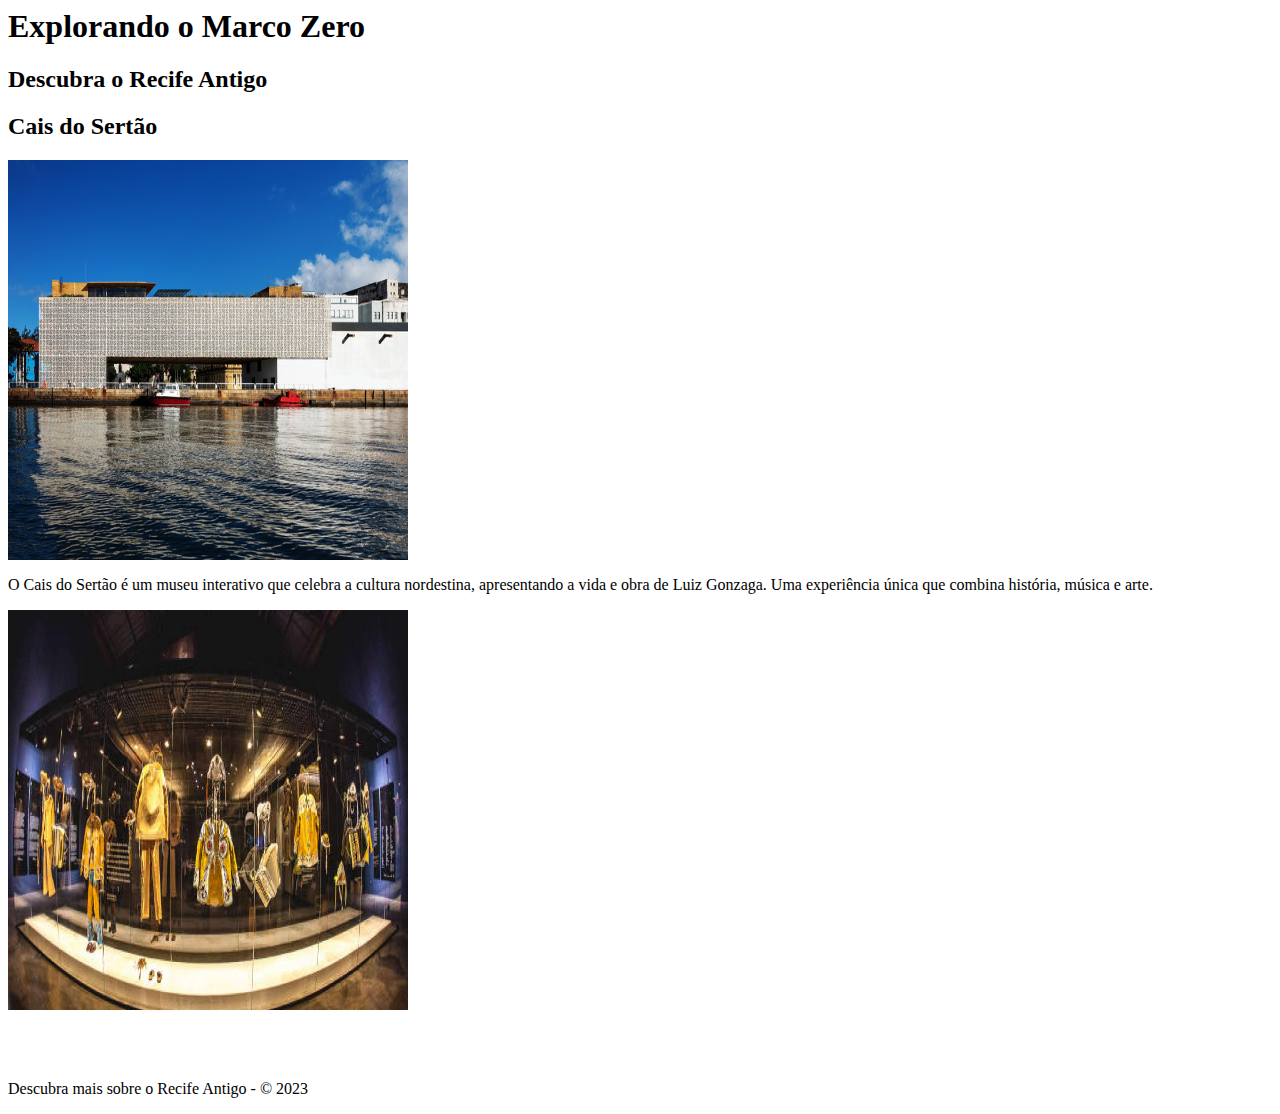
==== cais-do-sertao.html @ 19d8c9e2 "Add files via upload" ====
<head>
    <meta charset="UTF-8">
    <meta name="viewport" content="width=device-width, initial-scale=1.0">
    <title>Marco Zero - Recife</title>
</head>
<body>

    <header>
        <h1>Explorando o Marco Zero</h1>
        <h2>Descubra o Recife Antigo</h2>
    </header>

    <section>
        <h2>Cais do Sertão</h2>
        <img src="cais-do-sertao1.jpg" alt="Foto do Cais do Sertão"width="400px" height="400px"/>
        <p>O Cais do Sertão é um museu interativo que celebra a cultura nordestina, apresentando a vida e obra de Luiz Gonzaga. Uma experiência única que combina história, música e arte.</p>
        <img src="cais-do-sertao2.jpg" alt="Foto do Cais do Sertão"width="400px" height="400px"/>
    
    </section>

    <br>
    <br>
    <br>

    <footer>
        <p>Descubra mais sobre o Recife Antigo - © 2023 </p>
    </footer>

</body>
</html>
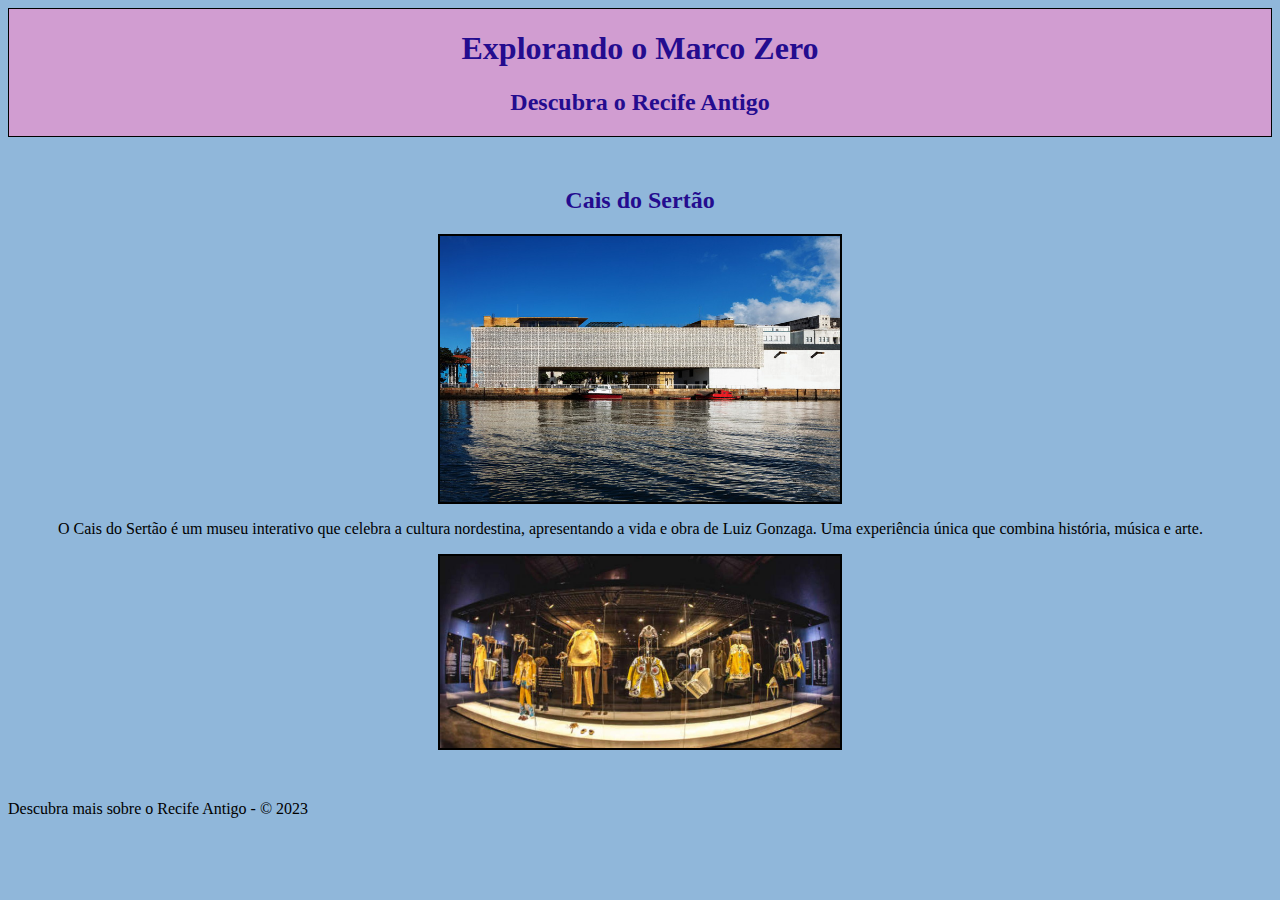
==== commit f1b7a8ca: "adicionado estilização em css" ====
--- a/cais-do-sertao.html
+++ b/cais-do-sertao.html
@@ -1,7 +1,8 @@
 <head>
     <meta charset="UTF-8">
     <meta name="viewport" content="width=device-width, initial-scale=1.0">
-    <title>Marco Zero - Recife</title>
+    <link rel="stylesheet" href="styles.css">
+    <title>Cais do Sertão- Recife</title>
 </head>
 <body>
 
@@ -10,20 +11,17 @@
         <h2>Descubra o Recife Antigo</h2>
     </header>
 
-    <section>
-        <h2>Cais do Sertão</h2>
-        <img src="cais-do-sertao1.jpg" alt="Foto do Cais do Sertão"width="400px" height="400px"/>
-        <p>O Cais do Sertão é um museu interativo que celebra a cultura nordestina, apresentando a vida e obra de Luiz Gonzaga. Uma experiência única que combina história, música e arte.</p>
-        <img src="cais-do-sertao2.jpg" alt="Foto do Cais do Sertão"width="400px" height="400px"/>
+    <section class="section">
+
+        <h2> <center>Cais do Sertão</center></h2>
+        <img class="img" src="cais-do-sertao1.jpg" alt="Foto do Cais do Sertão"width="400px" height="400px"/>
+        <p class="p">O Cais do Sertão é um museu interativo que celebra a cultura nordestina, apresentando a vida e obra de Luiz Gonzaga. Uma experiência única que combina história, música e arte.</p>
+        <img class="img" src="cais-do-sertao2.jpg" alt="Foto do Cais do Sertão"width="400px" height="400px"/>
     
     </section>
 
-    <br>
-    <br>
-    <br>
-
     <footer>
-        <p>Descubra mais sobre o Recife Antigo - © 2023 </p>
+        <p class="p">Descubra mais sobre o Recife Antigo - © 2023 </p>
     </footer>
 
 </body>
--- a/styles.css
+++ b/styles.css
@@ -0,0 +1,38 @@
+header{
+    background-color: rgb(209, 157, 209);
+    text-align: center;
+    border: 1px solid #000;
+}
+
+body{
+    background-color: rgb(144, 183, 218);
+}
+
+h1,h2{
+    margin-left: auto;
+    margin-right: auto;
+    color: rgb(36, 12, 143);
+}
+
+.p{
+    text-align: justify;
+    margin-left: auto;
+    margin-right: auto;
+    
+}
+
+.section {
+    margin: 50px; 
+}
+  
+.img {
+    display: block;
+    margin-left: auto;
+    margin-right: auto;
+    border: 2px solid #000;
+    width: 400px; 
+    height: auto; 
+}
+
+
+  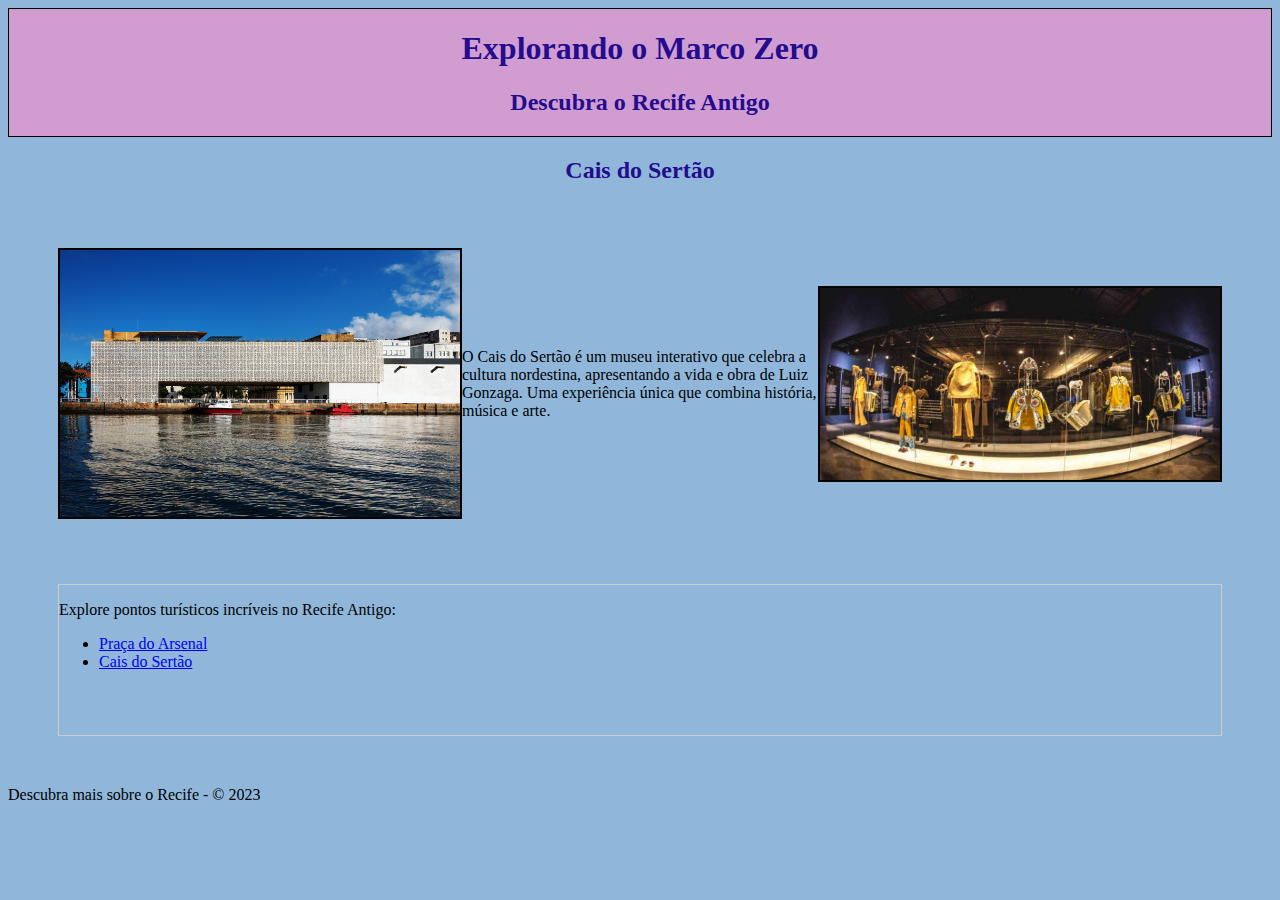
==== commit 7f611e7d: "estilização com flex" ====
--- a/cais-do-sertao.html
+++ b/cais-do-sertao.html
@@ -11,17 +11,27 @@
         <h2>Descubra o Recife Antigo</h2>
     </header>
 
-    <section class="section">
+    
 
         <h2> <center>Cais do Sertão</center></h2>
+
+    <div class="section1">    
         <img class="img" src="cais-do-sertao1.jpg" alt="Foto do Cais do Sertão"width="400px" height="400px"/>
         <p class="p">O Cais do Sertão é um museu interativo que celebra a cultura nordestina, apresentando a vida e obra de Luiz Gonzaga. Uma experiência única que combina história, música e arte.</p>
         <img class="img" src="cais-do-sertao2.jpg" alt="Foto do Cais do Sertão"width="400px" height="400px"/>
     
-    </section>
+    </div>
 
+    <div class="section">
+        <p>Explore pontos turísticos incríveis no Recife Antigo:</p>
+        <ul>
+            <li><a href="praca-do-arsenal.html">Praça do Arsenal</a></li>
+            <li><a href="cais-do-sertao.html">Cais do Sertão</a></li>
+        </ul>
+   </div>
+   
     <footer>
-        <p class="p">Descubra mais sobre o Recife Antigo - © 2023 </p>
+        <p class="p">Descubra mais sobre o Recife - © 2023</p>
     </footer>
 
 </body>
--- a/styles.css
+++ b/styles.css
@@ -14,17 +14,24 @@
     color: rgb(36, 12, 143);
 }
 
-.p{
-    text-align: justify;
-    margin-left: auto;
-    margin-right: auto;
+.section {
+    margin: 50px; 
+    display: inline-flexbox;
+    justify-content: center;
+    align-items: center;
+    height: 150px;
+    border: 1px solid #ccc;
+}
+
+.section1 {
+    margin: 50px; 
+    display: flex;
+    justify-content: center;
+    align-items: center;
+    height: 300px; 
     
 }
 
-.section {
-    margin: 50px; 
-}
-  
 .img {
     display: block;
     margin-left: auto;
